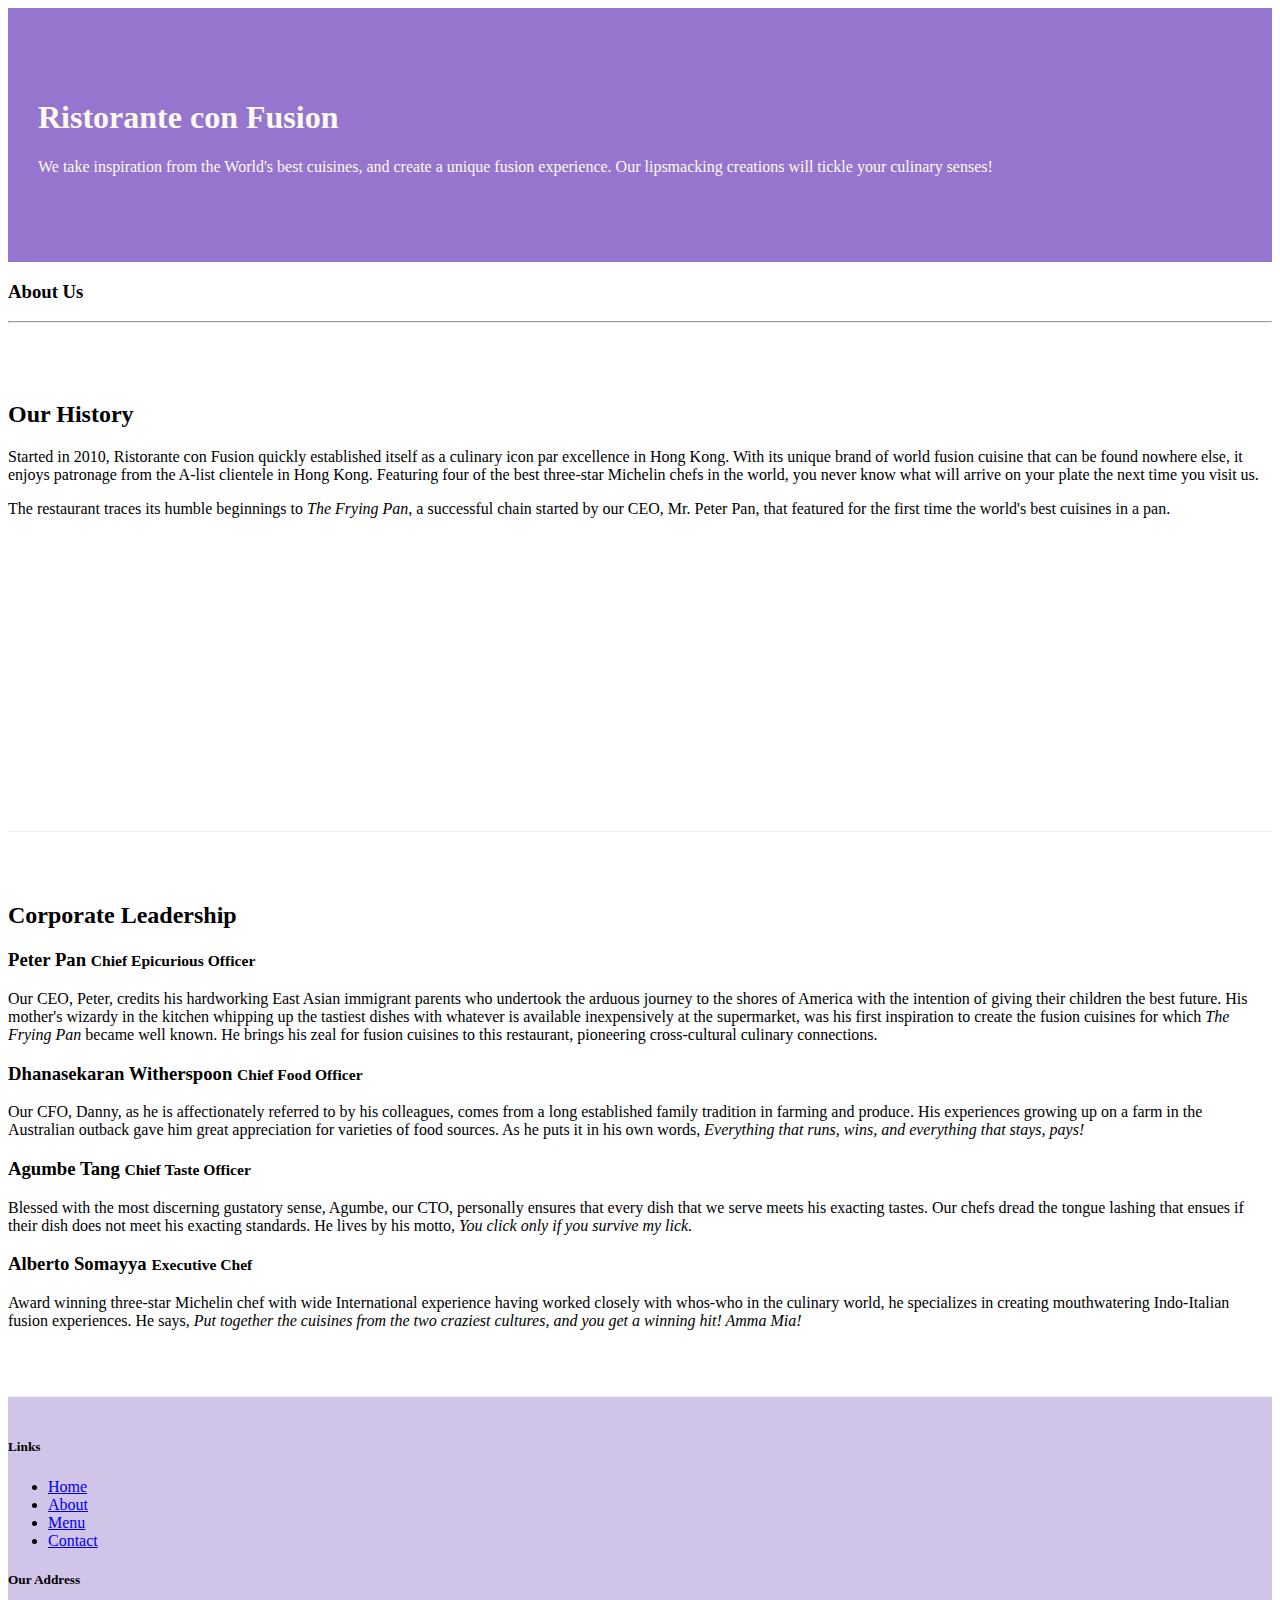
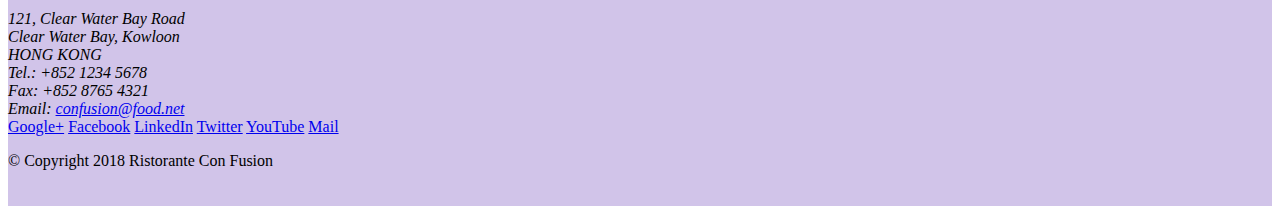
==== aboutus.html @ 4d29f4e7 "Assignment 1 changes" ====
<!DOCTYPE html>
<html lang="en">

<head>
    <meta charset="utf-8">
     <meta name="viewport" content="width=device-width, initial-scale=1, shrink-to-fit=no">  
     <meta http-equiv="x-ua-compatible" content="ie=edge">

     <link rel="stylesheet" href="node_modules/bootstrap/dist/css/bootstrap.min.css">
     <link rel="stylesheet" href="css/styles.css">

    <title>Ristorante Con Fusion: About Us</title>

</head>

<body>

    <header class="jumbotron">
        <div class="container">
            <div class="row row-header">
                <div class="col-12 col-sm-6">
                    <h1>Ristorante con Fusion</h1>
                    <p>We take inspiration from the World's best cuisines, and create a unique fusion experience. Our lipsmacking creations will tickle your culinary senses!</p>
                </div>
                <div class="col-12 col-sm">
                </div>
            </div>
        </div>
    </header>

    <div class="container">
        <div>
            <div>
               <h3>About Us</h3>
               <hr>
            </div>
        </div>

        <div class="row row-content">
            <div class="col-12 col-sm-6">
                <h2>Our History</h2>
                <p>Started in 2010, Ristorante con Fusion quickly established itself as a culinary icon par excellence in Hong Kong. With its unique brand of world fusion cuisine that can be found nowhere else, it enjoys patronage from the A-list clientele in Hong Kong.  Featuring four of the best three-star Michelin chefs in the world, you never know what will arrive on your plate the next time you visit us.</p>
                <p>The restaurant traces its humble beginnings to <em>The Frying Pan</em>, a successful chain started by our CEO, Mr. Peter Pan, that featured for the first time the world's best cuisines in a pan.</p>
            </div>
            <div>
            </div>
        </div>


        <div  class="row row-content">
            <div>
                    <h2>Corporate Leadership</h2>
                    <h3> Peter Pan <small>Chief Epicurious Officer</small></h3>
                    <p class="d-none d-sm-block">Our CEO, Peter, credits his hardworking East Asian immigrant parents who undertook the arduous journey to the shores of America with the intention of giving their children the best future. His mother's wizardy in the kitchen whipping up the tastiest dishes with whatever is available inexpensively at the supermarket, was his first inspiration to create the fusion cuisines for which <em>The Frying Pan</em> became well known. He brings his zeal for fusion cuisines to this restaurant, pioneering cross-cultural culinary connections.</p>
                    <h3>Dhanasekaran Witherspoon <small>Chief Food Officer</small></h3>
                    <p class="d-none d-sm-block">Our CFO, Danny, as he is affectionately referred to by his colleagues, comes from a long established family tradition in farming and produce. His experiences growing up on a farm in the Australian outback gave him great appreciation for varieties of food sources. As he puts it in his own words, <em>Everything that runs, wins, and everything that stays, pays!</em></p>
                    <h3>Agumbe Tang <small>Chief Taste Officer</small></h3>
                    <p class="d-none d-sm-block">Blessed with the most discerning gustatory sense, Agumbe, our CTO, personally ensures that every dish that we serve meets his exacting tastes. Our chefs dread the tongue lashing that ensues if their dish does not meet his exacting standards. He lives by his motto, <em>You click only if you survive my lick.</em></p>
                    <h3>Alberto Somayya <small>Executive Chef</small></h3>
                    <p class="d-none d-sm-block">Award winning three-star Michelin chef with wide International experience having worked closely with whos-who in the culinary world, he specializes in creating mouthwatering Indo-Italian fusion experiences. He says, <em>Put together the cuisines from the two craziest cultures, and you get a winning hit! Amma Mia!</em></p>
            </div>
        </div>
    </div>

    <footer class="footer">
        <div class="container">
            <div class="row">             
                <div class="col-4 offset-1 col-sm-2">
                    <h5>Links</h5>
                    <ul class="list-unstyled">
                        <li><a href="#">Home</a></li>
                        <li><a href="#">About</a></li>
                        <li><a href="#">Menu</a></li>
                        <li><a href="#">Contact</a></li>
                    </ul>
                </div>
                <div class="col-7 col-sm-5">
                    <h5>Our Address</h5>
                    <address>
		              121, Clear Water Bay Road<br>
		              Clear Water Bay, Kowloon<br>
		              HONG KONG<br>
		              Tel.: +852 1234 5678<br>
		              Fax: +852 8765 4321<br>
		              Email: <a href="mailto:confusion@food.net">confusion@food.net</a>
		           </address>
                </div>
                <div class="col-12 col-sm-4 align-self-center">
                    <div class="text-center">
                        <a href="http://google.com/+">Google+</a>
                        <a href="http://www.facebook.com/profile.php?id=">Facebook</a>
                        <a href="http://www.linkedin.com/in/">LinkedIn</a>
                        <a href="http://twitter.com/">Twitter</a>
                        <a href="http://youtube.com/">YouTube</a>
                        <a href="mailto:">Mail</a>
                    </div>
                </div>
           </div>
           <div class="row justify-content-center">             
                <div class="col-auto">
                    <p>© Copyright 2018 Ristorante Con Fusion</p>
                </div>
           </div>
        </div>
    </footer>
    <script src="node_modules/jquery/dist/jquery.slim.min.js"></script>
    <script src="node_modules/popper.js/dist/umd/popper.min.js"></script>
    <script src="node_modules/bootstrap/dist/js/bootstrap.min.js"></script>
</body>

</html>
---- css/styles.css ----
.row-header 
{
    margin: 0px auto;
    padding: 0px auto;
}

.row-content {
    margin: 0px auto;
    padding: 50px 0px 50px 0px;
    border-bottom: 1px ridge;
    min-height: 400px;

}

.footer {
    background-color: #D1C4E9;
    margin: 0px auto;
    padding:20px 0px 20px 0px;
}

.jumbotron{
    padding: 70px 30px 70px 30px;
    margin: 0px auto;
    background: #9575cd;
    color: floralwhite;
}

.address{
    font-size: 80%;
    margin: 0px;
    color: #0f0f0f;
}
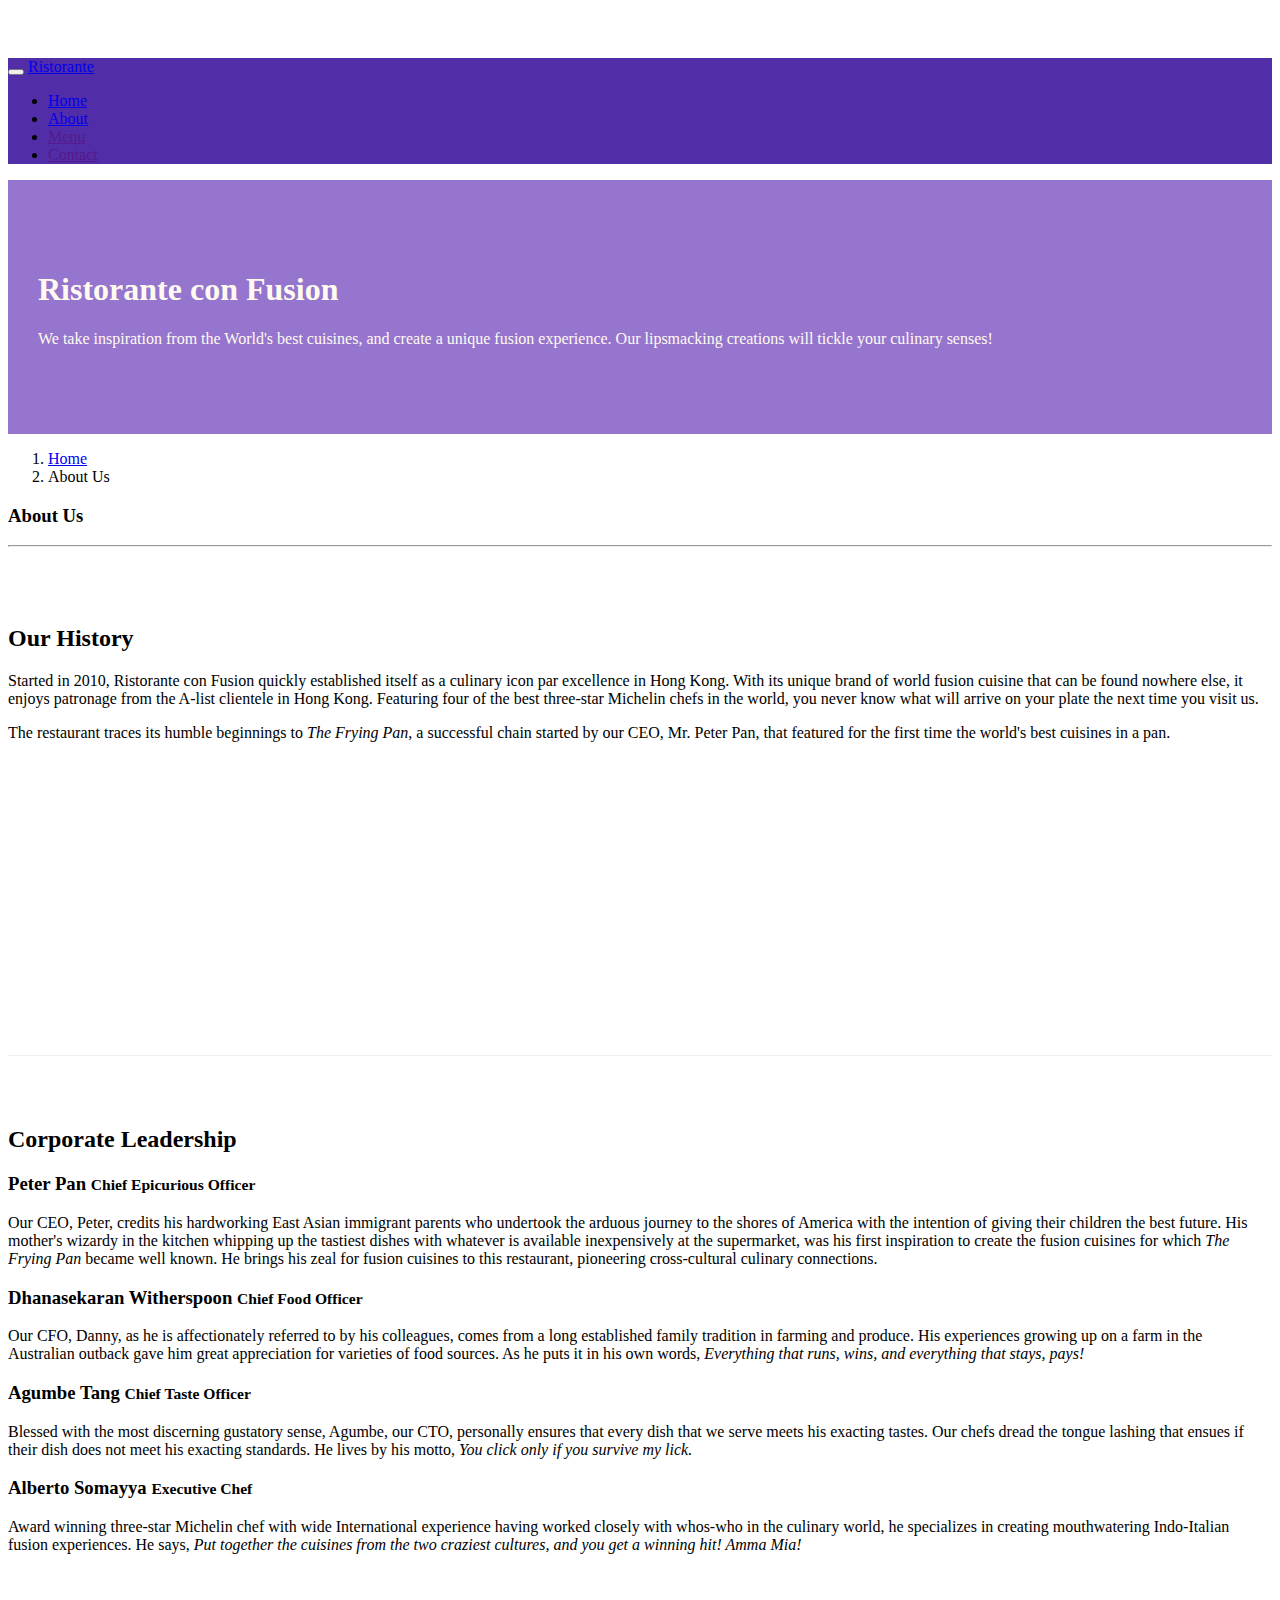
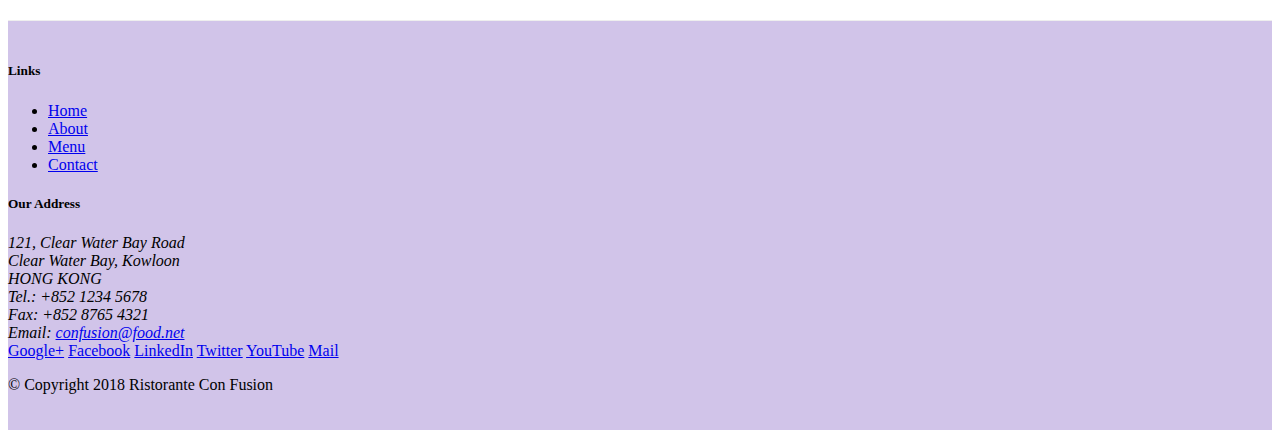
==== commit d27cd243: "Navbar and Breadcrumb" ====
--- a/aboutus.html
+++ b/aboutus.html
@@ -14,7 +14,22 @@
 </head>
 
 <body>
-
+    <nav class="navbar navbar-dark navbar-expand-sm fixed-top">
+        <div class="container">
+            <button class="navbar-toggler" type="button" data-toggle="collapse" data-target="#Navbar">
+                <span class="navbar-toggler-icon"></span>
+            </button>
+            <a class="navbar-brand mr-auto" href="./index.html">Ristorante</a>
+            <div class="collapse navbar-collapse" id="Navbar">
+                <ul class="navbar-nav mr-auto">
+                    <li class="nav-item"><a class ="nav-link" href="./index.html">Home</a></li>
+                    <li class="nav-item active"><a class ="nav-link" href="./aboutus.html">About</a></li>
+                    <li class="nav-item"><a class ="nav-link" href="">Menu</a></li>
+                    <li class="nav-item"><a class ="nav-link" href="">Contact</a></li>
+                </ul>
+            </div>
+        </div>
+    </nav>
     <header class="jumbotron">
         <div class="container">
             <div class="row row-header">
@@ -29,8 +44,12 @@
     </header>
 
     <div class="container">
-        <div>
-            <div>
+        <div class="row">
+            <ol class="col-12 breadcrumb">
+                <li class="breadcrumb-item"><a href="./index.html">Home</a></li>
+                <li class="breadcrumb-item active">About Us</li>
+            </ol>
+            <div class="col-12">
                <h3>About Us</h3>
                <hr>
             </div>
@@ -68,7 +87,7 @@
                 <div class="col-4 offset-1 col-sm-2">
                     <h5>Links</h5>
                     <ul class="list-unstyled">
-                        <li><a href="#">Home</a></li>
+                        <li><a href="./index.html">Home</a></li>
                         <li><a href="#">About</a></li>
                         <li><a href="#">Menu</a></li>
                         <li><a href="#">Contact</a></li>
--- a/css/styles.css
+++ b/css/styles.css
@@ -29,4 +29,13 @@
     font-size: 80%;
     margin: 0px;
     color: #0f0f0f;
+}
+
+body {
+    padding: 50px 0px 0px;
+    z-index:0px;
+}
+
+.navbar-dark {
+    background-color: #512DA8;
 }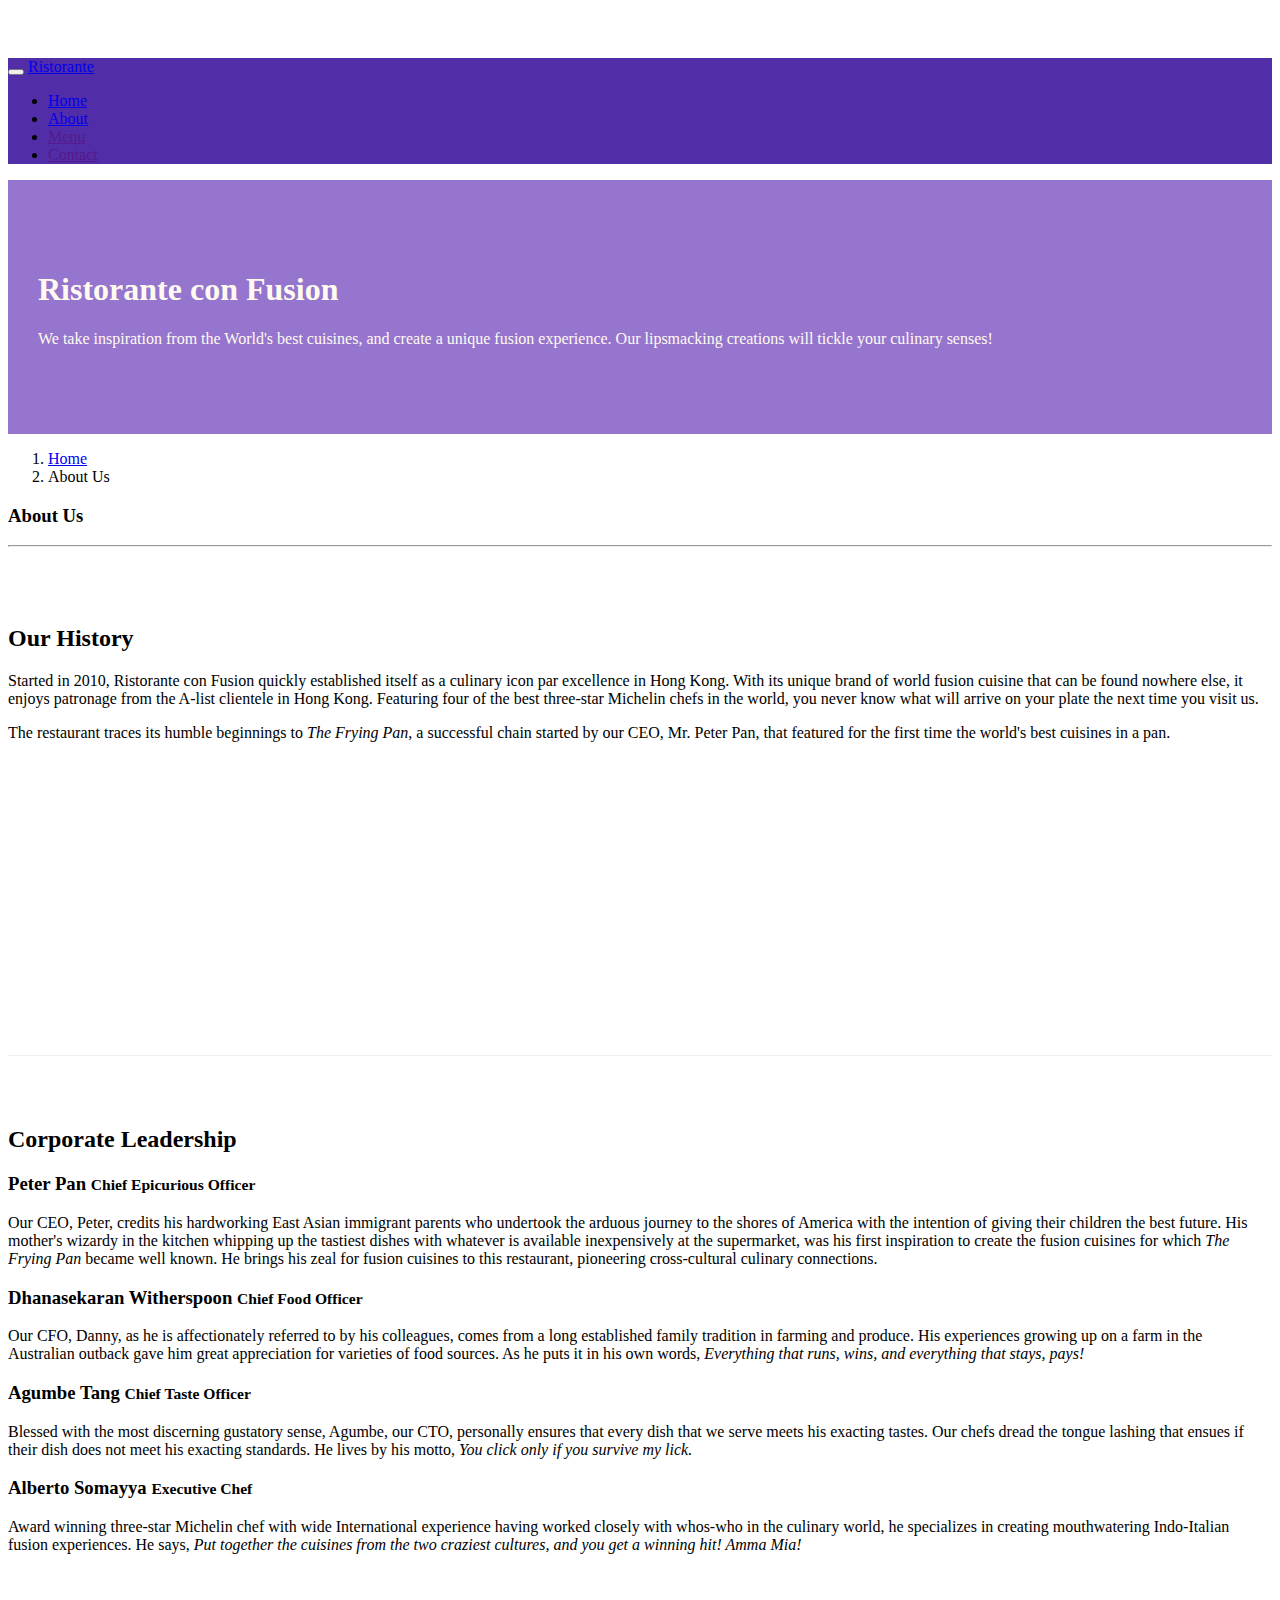
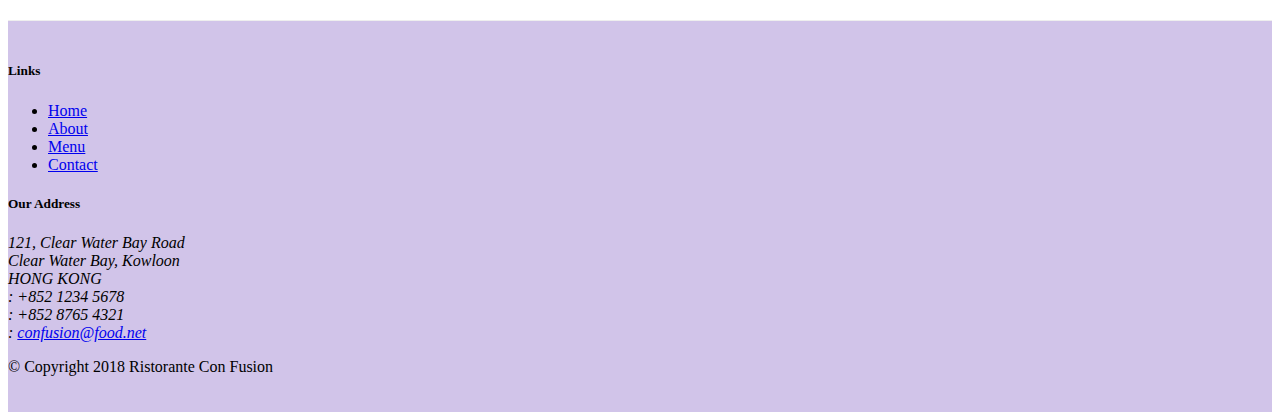
==== commit 5f2d699e: "icon fonts" ====
--- a/aboutus.html
+++ b/aboutus.html
@@ -7,6 +7,8 @@
      <meta http-equiv="x-ua-compatible" content="ie=edge">
 
      <link rel="stylesheet" href="node_modules/bootstrap/dist/css/bootstrap.min.css">
+     <link rel="stylesheet" href="node_modules/font-awesome/css/font-awesome.min.css">
+     <link rel="stylesheet" href="node_modules/bootstrap-social/bootstrap-social.css">
      <link rel="stylesheet" href="css/styles.css">
 
     <title>Ristorante Con Fusion: About Us</title>
@@ -22,10 +24,10 @@
             <a class="navbar-brand mr-auto" href="./index.html">Ristorante</a>
             <div class="collapse navbar-collapse" id="Navbar">
                 <ul class="navbar-nav mr-auto">
-                    <li class="nav-item"><a class ="nav-link" href="./index.html">Home</a></li>
-                    <li class="nav-item active"><a class ="nav-link" href="./aboutus.html">About</a></li>
-                    <li class="nav-item"><a class ="nav-link" href="">Menu</a></li>
-                    <li class="nav-item"><a class ="nav-link" href="">Contact</a></li>
+                    <li class="nav-item"><a class ="nav-link" href="./index.html"><span class ="fa fa-home fa-lg"></span> Home </a></li>
+                    <li class="nav-item active"><a class ="nav-link" href="./aboutus.html"><span class ="fa fa-info fa-lg"></span> About </a></li>
+                    <li class="nav-item"><a class ="nav-link" href=""><span class ="fa fa-list fa-lg"></span> Menu </a></li>
+                    <li class="nav-item"><a class ="nav-link" href=""><span class ="fa fa-address-card fa-lg"></span> Contact </a></li>
                 </ul>
             </div>
         </div>
@@ -99,19 +101,19 @@
 		              121, Clear Water Bay Road<br>
 		              Clear Water Bay, Kowloon<br>
 		              HONG KONG<br>
-		              Tel.: +852 1234 5678<br>
-		              Fax: +852 8765 4321<br>
-		              Email: <a href="mailto:confusion@food.net">confusion@food.net</a>
+		              <i class="fa fa-phone fa-lg"></i> : +852 1234 5678<br>
+		              <i class="fa fa-fax fa-lg"></i> : +852 8765 4321<br>
+		              <i class="fa fa-envelope fa-lg"></i> : <a href="mailto:confusion@food.net">confusion@food.net</a>
 		           </address>
                 </div>
                 <div class="col-12 col-sm-4 align-self-center">
                     <div class="text-center">
-                        <a href="http://google.com/+">Google+</a>
-                        <a href="http://www.facebook.com/profile.php?id=">Facebook</a>
-                        <a href="http://www.linkedin.com/in/">LinkedIn</a>
-                        <a href="http://twitter.com/">Twitter</a>
-                        <a href="http://youtube.com/">YouTube</a>
-                        <a href="mailto:">Mail</a>
+                        <a class="btn btn-social-icon btn-google" href="http://google.com/+"><i class="fa fa-google-plus fa-lg"></i></a>
+                        <a class="btn btn-social-icon btn-facebook" href="http://www.facebook.com/profile.php?id="><i class="fa fa-facebook fa-lg"></i></a>
+                        <a class="btn btn-social-icon btn-linkedin" href="http://www.linkedin.com/in/"><i class="fa fa-linkedin fa-lg"></i></a>
+                        <a class="btn btn-social-icon btn-twitter" href="http://twitter.com/"><i class="fa fa-twitter fa-lg"></i></a>
+                        <a class="btn btn-social-icon btn-youtube" href="http://youtube.com/"><i class="fa fa-youtube fa-lg"></i></a>
+                        <a class="btn btn-social-icon" href="mailto:"><i class="fa fa-envelope-o fa-lg"></i></a>
                     </div>
                 </div>
            </div>
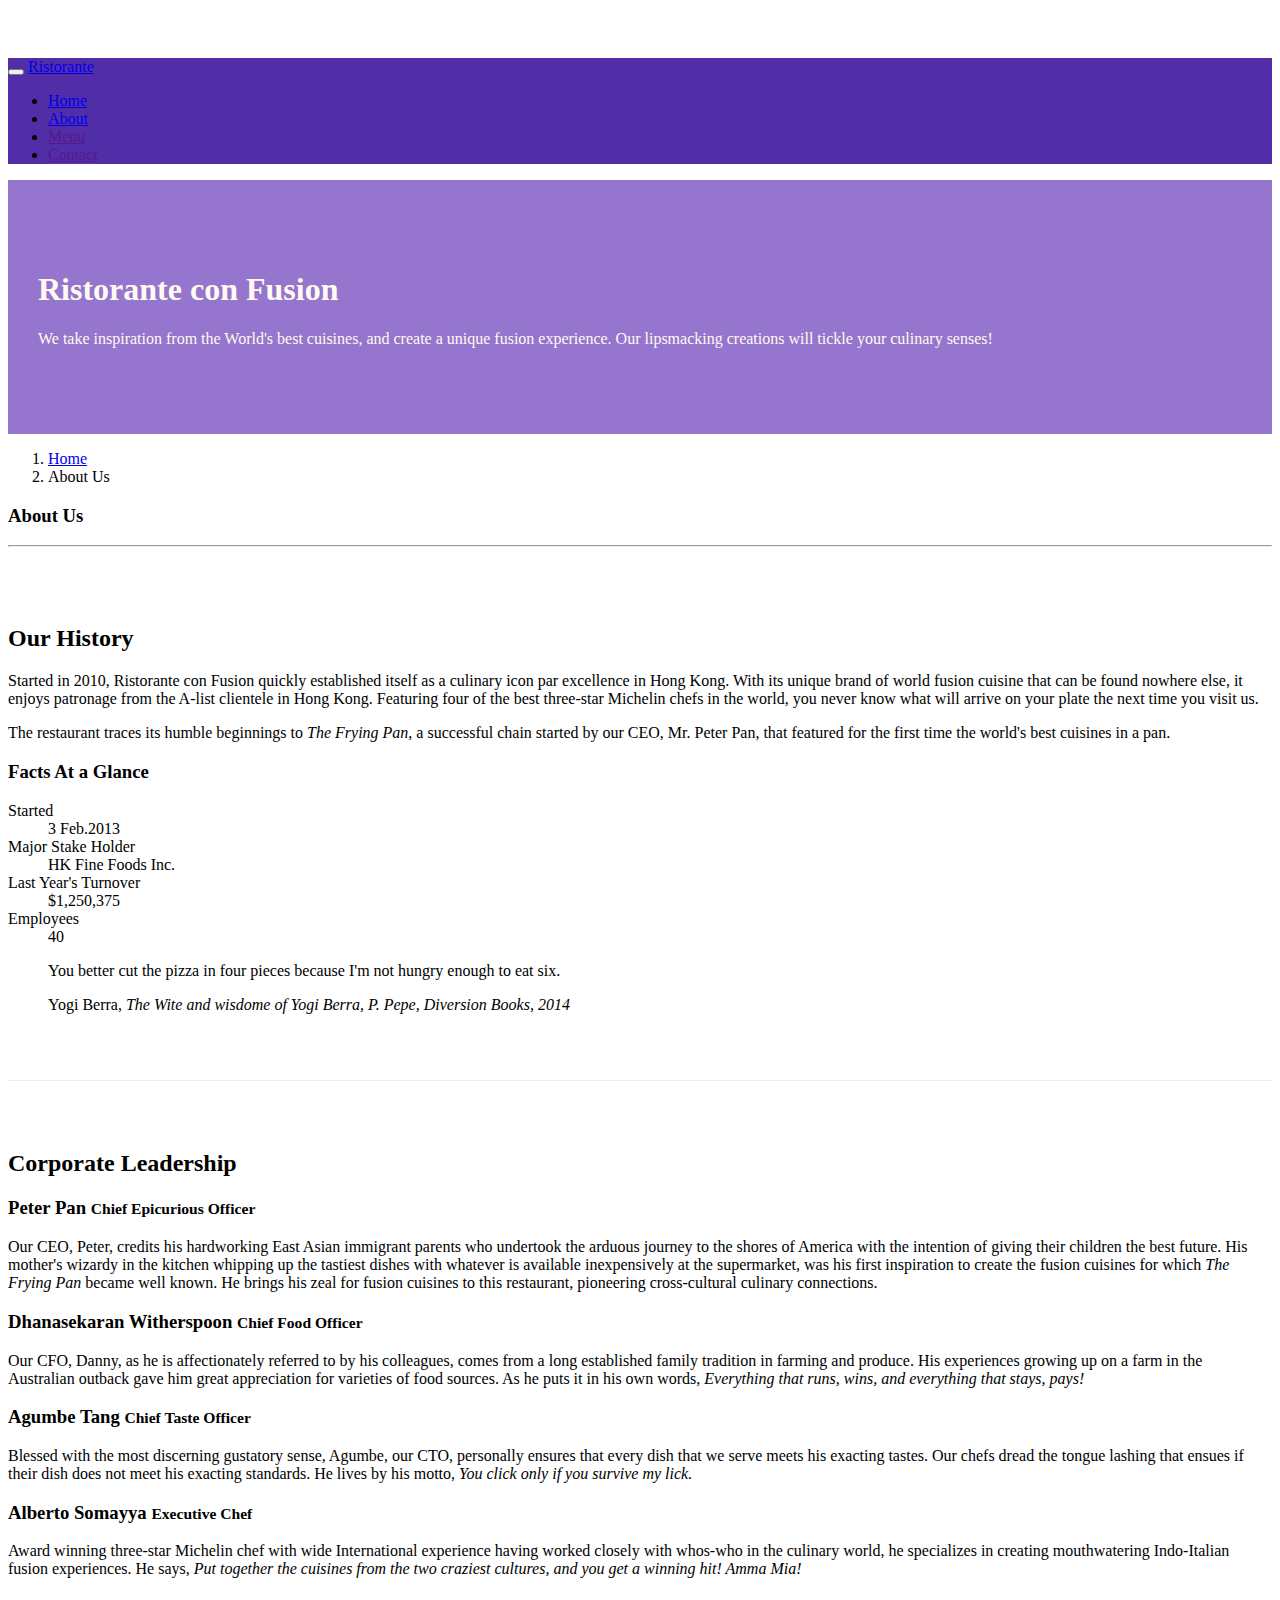
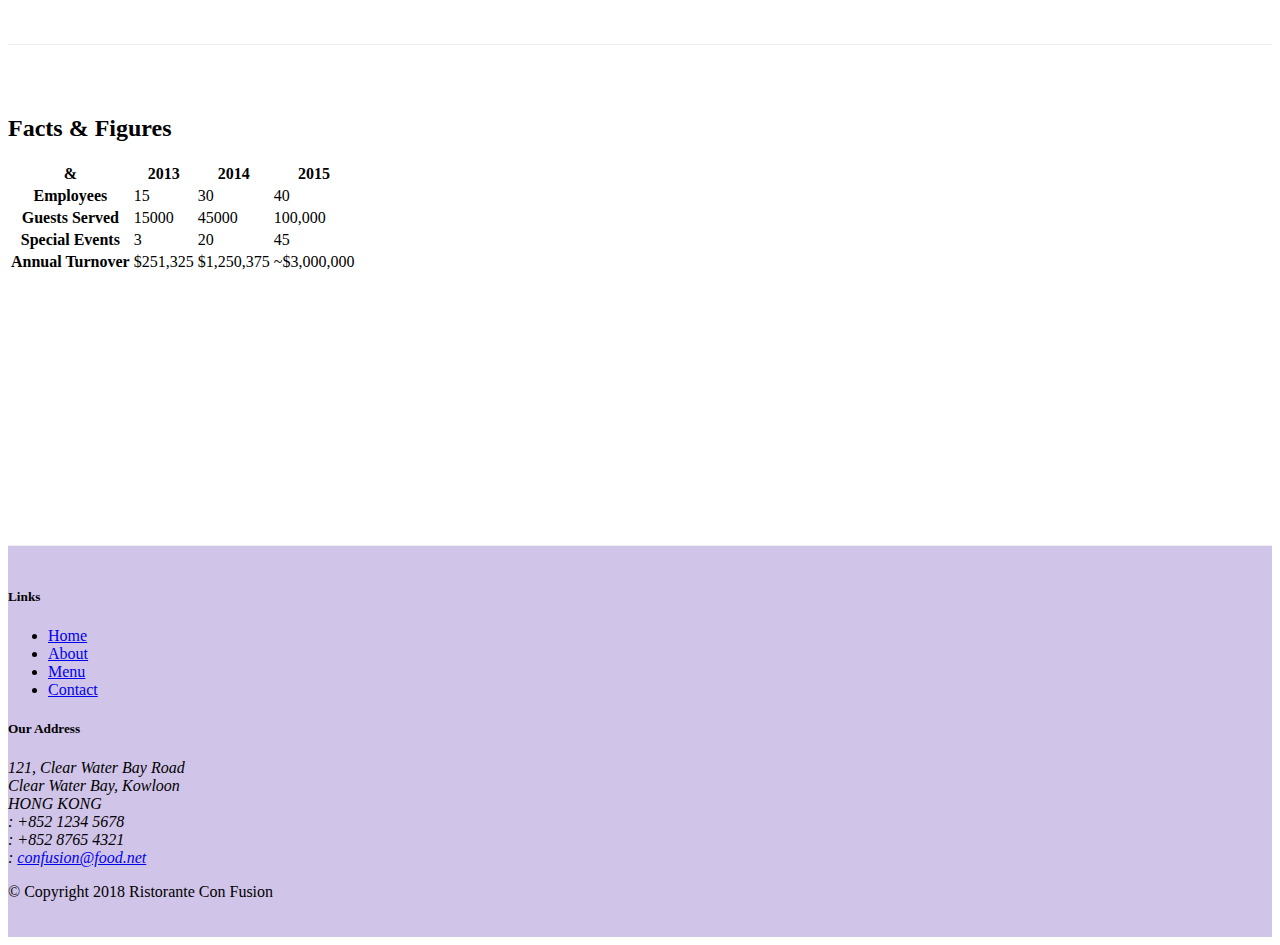
==== commit 86efb122: "Tables and Cards" ====
--- a/aboutus.html
+++ b/aboutus.html
@@ -63,7 +63,33 @@
                 <p>Started in 2010, Ristorante con Fusion quickly established itself as a culinary icon par excellence in Hong Kong. With its unique brand of world fusion cuisine that can be found nowhere else, it enjoys patronage from the A-list clientele in Hong Kong.  Featuring four of the best three-star Michelin chefs in the world, you never know what will arrive on your plate the next time you visit us.</p>
                 <p>The restaurant traces its humble beginnings to <em>The Frying Pan</em>, a successful chain started by our CEO, Mr. Peter Pan, that featured for the first time the world's best cuisines in a pan.</p>
             </div>
-            <div>
+            <div class="col-sm">
+                <div class="card">
+                    <h3 class="card-header bg-primary text-white"> Facts At a Glance</h3>
+                    <div class="card-body">
+                        <dl class="row">
+                            <dt class="col-6">Started</dt>
+                            <dd class="col-6">3 Feb.2013</dd>
+                            <dt class="col-6">Major Stake Holder</dt>
+                            <dd class="col-6">HK Fine Foods Inc.</dd>
+                            <dt class="col-6">Last Year's Turnover</dt>
+                            <dd class="col-6">$1,250,375</dd>
+                            <dt class="col-6">Employees</dt>
+                            <dd class="col-6">40</dd>
+                        </dl>
+                    </div>
+
+                </div>
+            </div>
+            <div class="col-12">
+                <div class="card card-body bg-light">
+                    <blockquote class="blockquote">
+                        <p class="mb-0">You better cut the pizza in four pieces because I'm not hungry enough to eat six.</p>
+                        <footer class="blockquote-footer">Yogi Berra,
+                            <cite title="Source Title">The Wite and wisdome of Yogi Berra, P. Pepe, Diversion Books, 2014</cite>
+                        </footer>
+                    </blockquote>
+                </div>
             </div>
         </div>
 
@@ -81,6 +107,50 @@
                     <p class="d-none d-sm-block">Award winning three-star Michelin chef with wide International experience having worked closely with whos-who in the culinary world, he specializes in creating mouthwatering Indo-Italian fusion experiences. He says, <em>Put together the cuisines from the two craziest cultures, and you get a winning hit! Amma Mia!</em></p>
             </div>
         </div>
+        <div class="row row-content">
+            <div class="col-12 col-sm-9">
+                <h2>Facts &amp; Figures </h2>
+                <div class="table-responsive">
+                <table class="table table-striped">
+                    <thead class="thead-dark">
+                        <tr>
+                            <th>&amp;</th>
+                            <th>2013</th>
+                            <th>2014</th>
+                            <th>2015</th>
+                        </tr>
+                    </thead>
+                    <tbody>
+                        <tr>
+                            <th>Employees</th>
+                            <td>15</td>
+                            <td>30</td>
+                            <td>40</td>
+                        </tr>
+                        <tr>
+                            <th>Guests Served</th>
+                            <td>15000</td>
+                            <td>45000</td>
+                            <td>100,000</td>
+                        </tr>
+                        <tr>
+                            <th>Special Events</th>
+                            <td>3</td>
+                            <td>20</td>
+                            <td>45</td>
+                        </tr>
+                        <tr>
+                            <th>Annual Turnover</th>
+                            <td>$251,325</td>
+                            <td>$1,250,375</td>
+                            <td>~$3,000,000</td>
+                        </tr>
+                    </tbody>
+                </table>
+                </div>
+            </div>
+            <div class="col-12 col-sm-3"></div>
+        </div>
     </div>
 
     <footer class="footer">
@@ -90,9 +160,9 @@
                     <h5>Links</h5>
                     <ul class="list-unstyled">
                         <li><a href="./index.html">Home</a></li>
-                        <li><a href="#">About</a></li>
+                        <li><a href="./aboutus.html">About</a></li>
                         <li><a href="#">Menu</a></li>
-                        <li><a href="#">Contact</a></li>
+                        <li><a href="./contactus.html">Contact</a></li>
                     </ul>
                 </div>
                 <div class="col-7 col-sm-5">
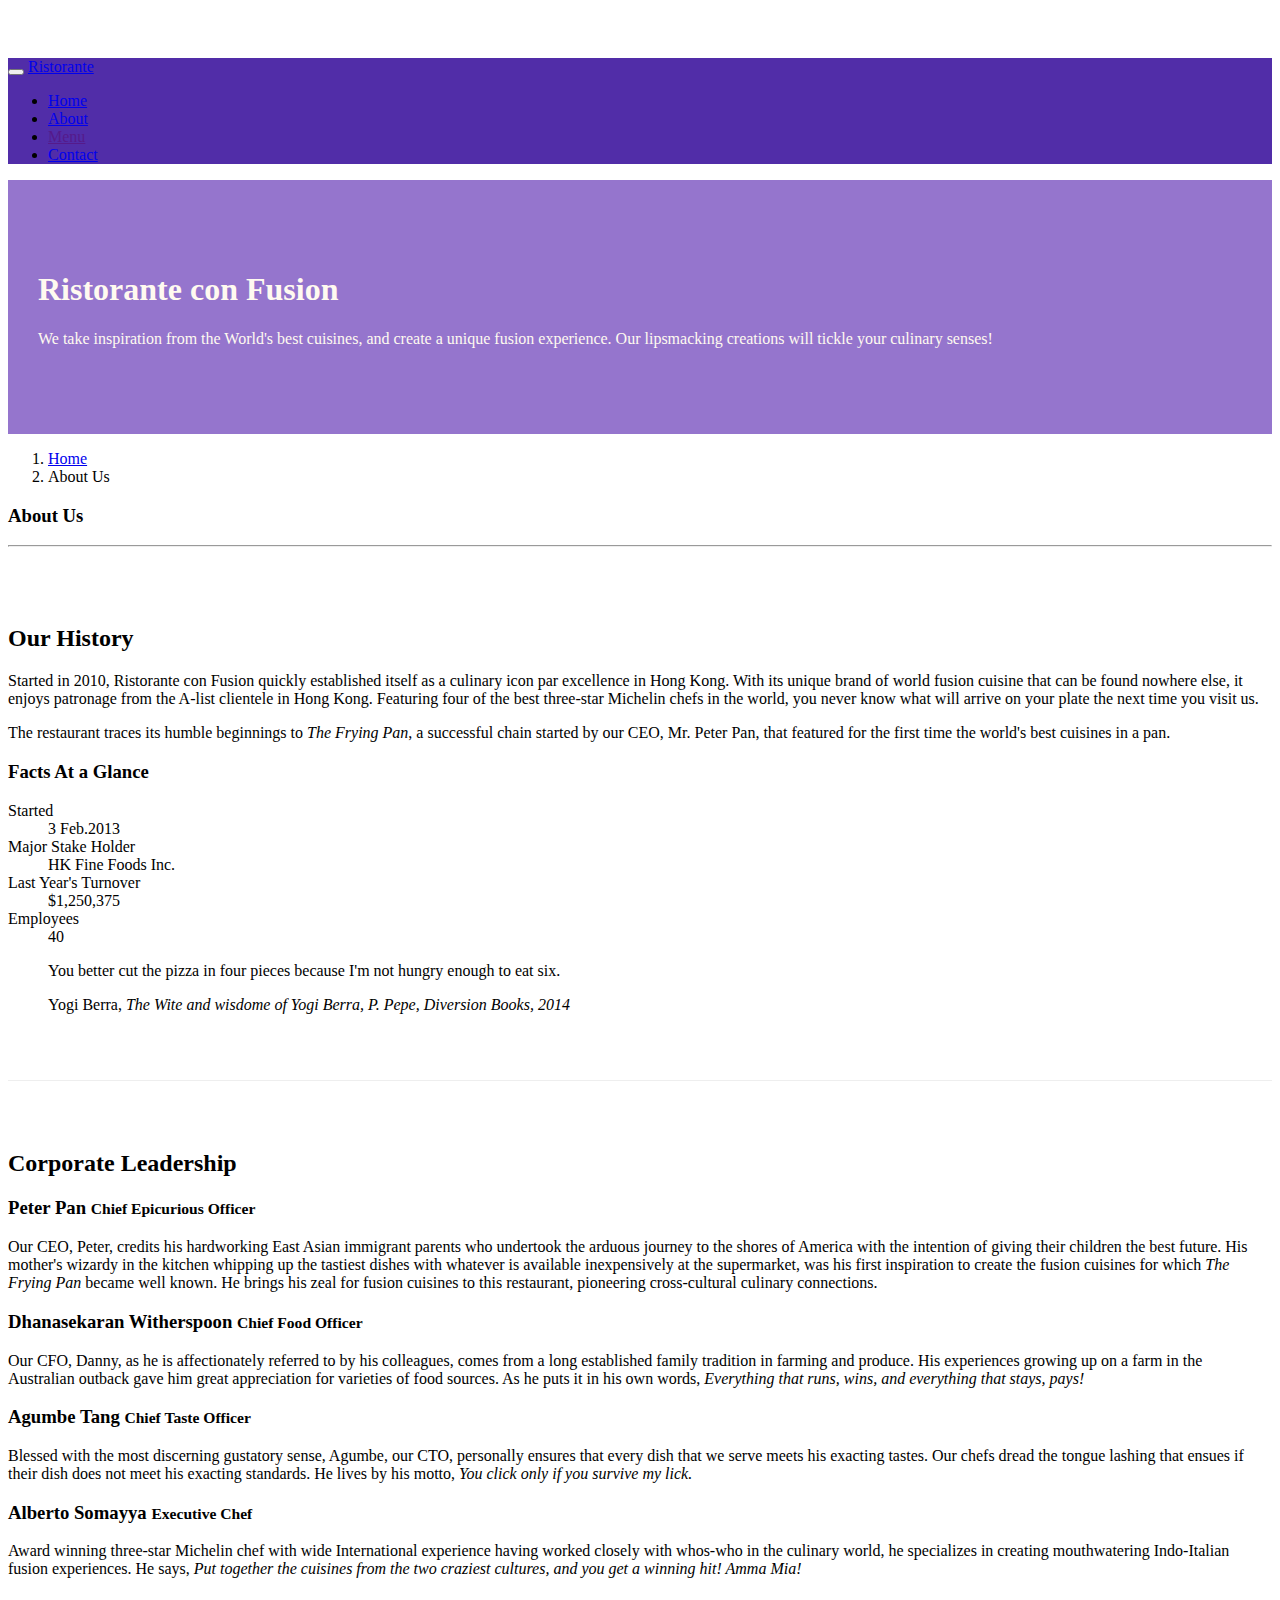
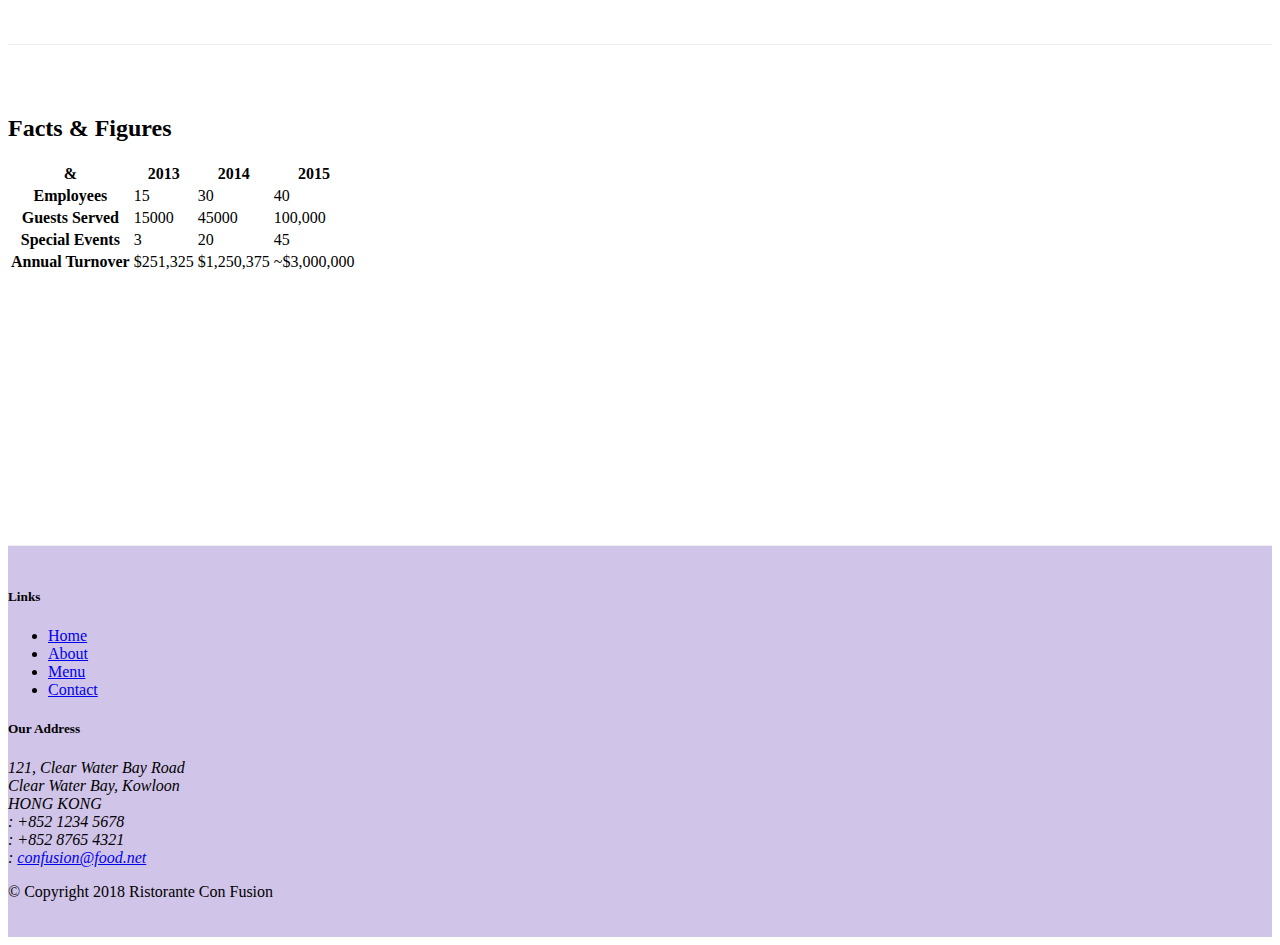
==== commit 6539aeac: "Image and Media" ====
--- a/aboutus.html
+++ b/aboutus.html
@@ -27,7 +27,7 @@
                     <li class="nav-item"><a class ="nav-link" href="./index.html"><span class ="fa fa-home fa-lg"></span> Home </a></li>
                     <li class="nav-item active"><a class ="nav-link" href="./aboutus.html"><span class ="fa fa-info fa-lg"></span> About </a></li>
                     <li class="nav-item"><a class ="nav-link" href=""><span class ="fa fa-list fa-lg"></span> Menu </a></li>
-                    <li class="nav-item"><a class ="nav-link" href=""><span class ="fa fa-address-card fa-lg"></span> Contact </a></li>
+                    <li class="nav-item"><a class ="nav-link" href="./contactus.html"><span class ="fa fa-address-card fa-lg"></span> Contact </a></li>
                 </ul>
             </div>
         </div>
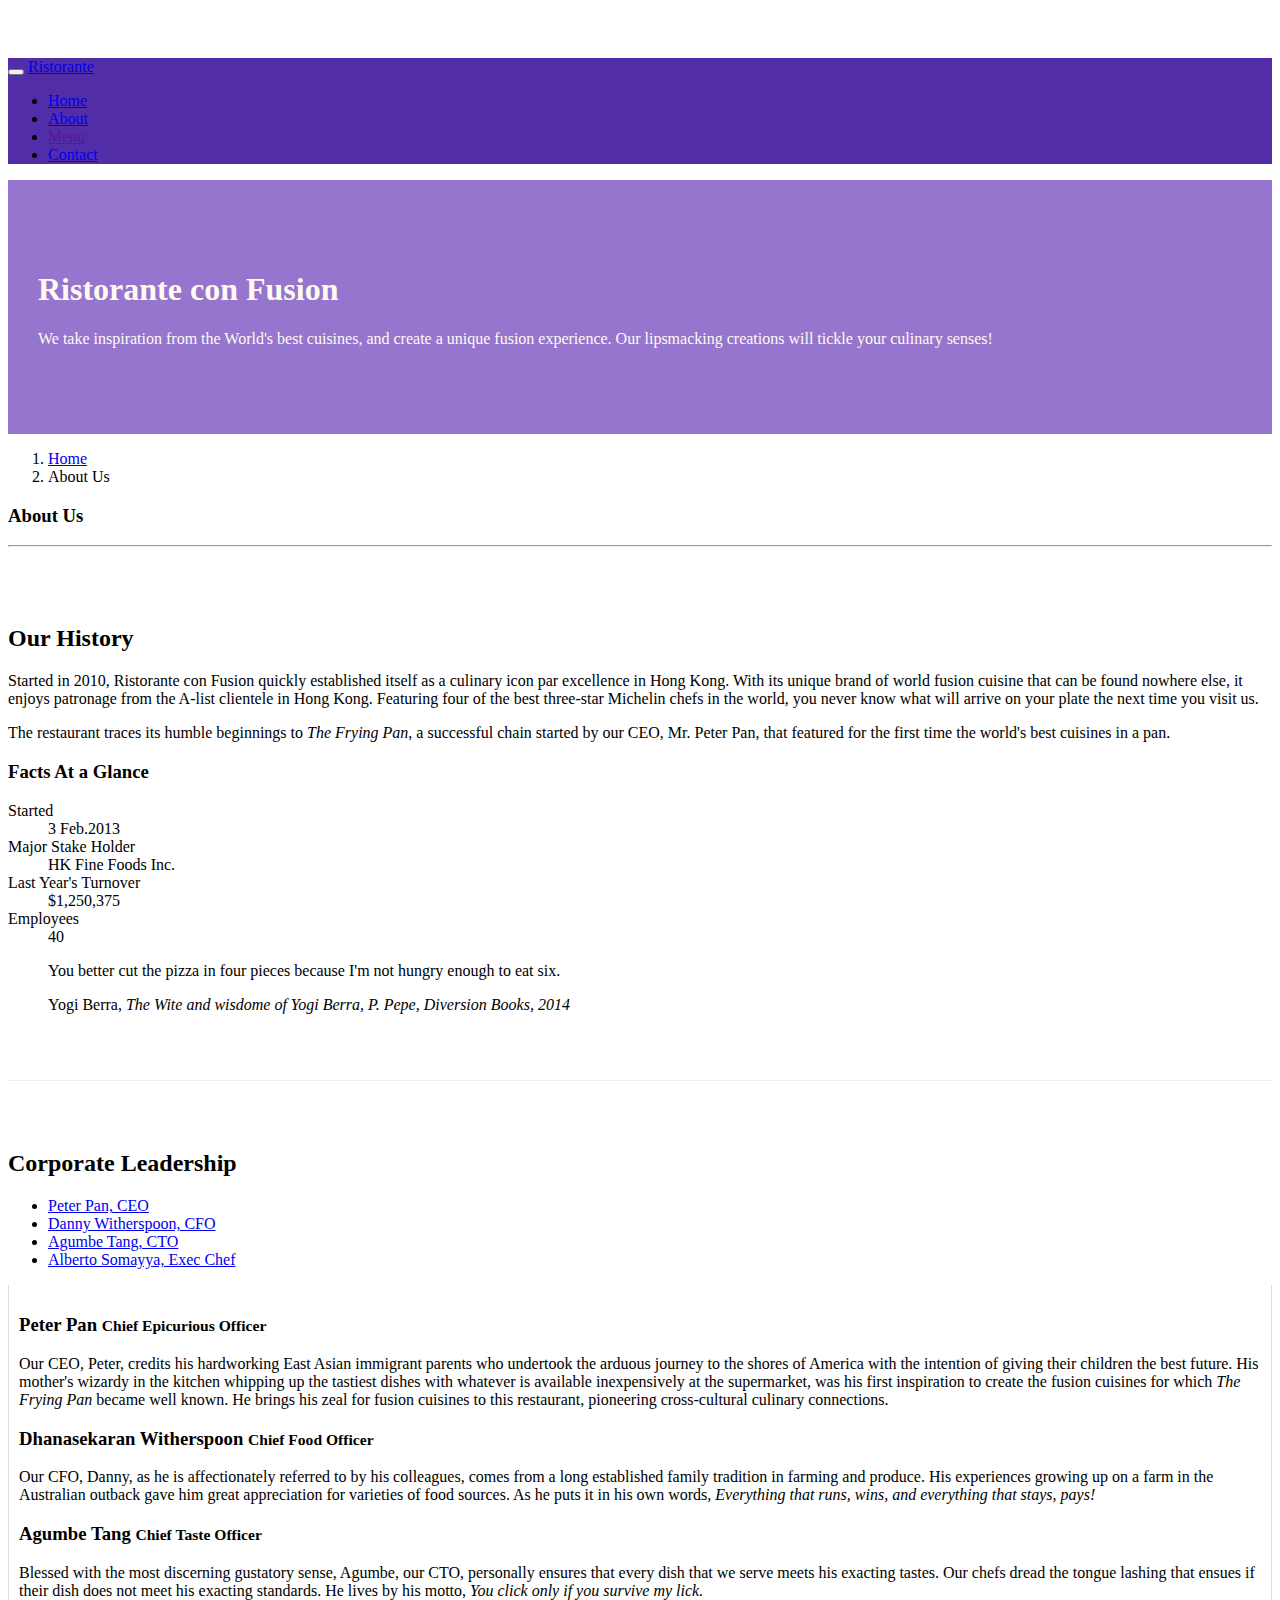
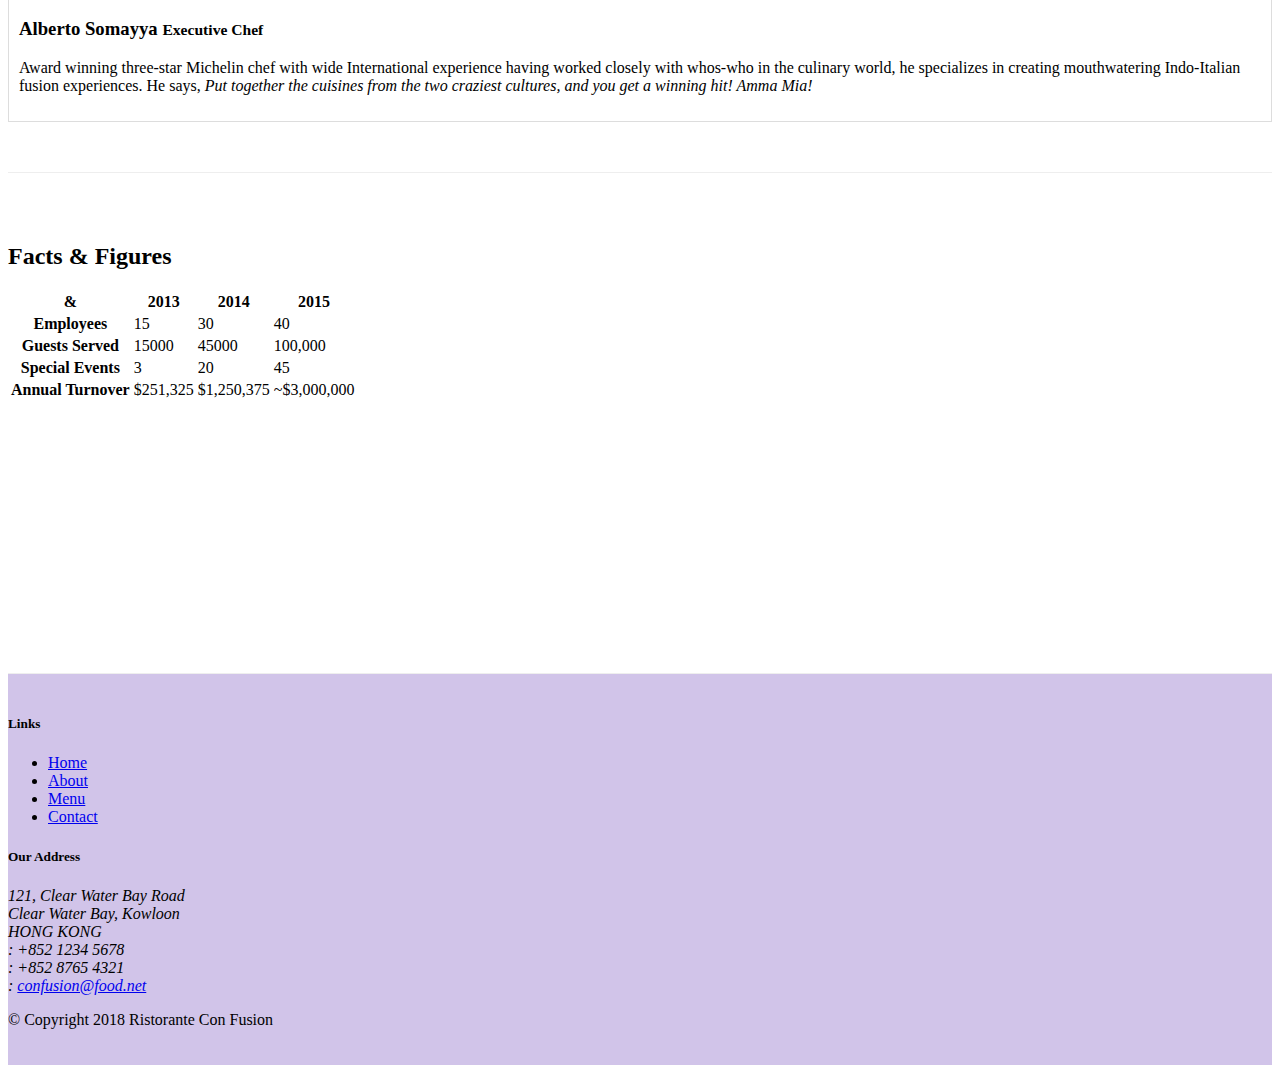
==== commit 3ef73fd9: "Tabs" ====
--- a/aboutus.html
+++ b/aboutus.html
@@ -97,14 +97,46 @@
         <div  class="row row-content">
             <div>
                     <h2>Corporate Leadership</h2>
-                    <h3> Peter Pan <small>Chief Epicurious Officer</small></h3>
-                    <p class="d-none d-sm-block">Our CEO, Peter, credits his hardworking East Asian immigrant parents who undertook the arduous journey to the shores of America with the intention of giving their children the best future. His mother's wizardy in the kitchen whipping up the tastiest dishes with whatever is available inexpensively at the supermarket, was his first inspiration to create the fusion cuisines for which <em>The Frying Pan</em> became well known. He brings his zeal for fusion cuisines to this restaurant, pioneering cross-cultural culinary connections.</p>
-                    <h3>Dhanasekaran Witherspoon <small>Chief Food Officer</small></h3>
-                    <p class="d-none d-sm-block">Our CFO, Danny, as he is affectionately referred to by his colleagues, comes from a long established family tradition in farming and produce. His experiences growing up on a farm in the Australian outback gave him great appreciation for varieties of food sources. As he puts it in his own words, <em>Everything that runs, wins, and everything that stays, pays!</em></p>
-                    <h3>Agumbe Tang <small>Chief Taste Officer</small></h3>
-                    <p class="d-none d-sm-block">Blessed with the most discerning gustatory sense, Agumbe, our CTO, personally ensures that every dish that we serve meets his exacting tastes. Our chefs dread the tongue lashing that ensues if their dish does not meet his exacting standards. He lives by his motto, <em>You click only if you survive my lick.</em></p>
-                    <h3>Alberto Somayya <small>Executive Chef</small></h3>
-                    <p class="d-none d-sm-block">Award winning three-star Michelin chef with wide International experience having worked closely with whos-who in the culinary world, he specializes in creating mouthwatering Indo-Italian fusion experiences. He says, <em>Put together the cuisines from the two craziest cultures, and you get a winning hit! Amma Mia!</em></p>
+                    <ul class="nav nav-tabs">
+                        <li class="nav-item">
+                            <a class="nav-link active" href="#peter"
+                                role="tab" data-toggle="tab">Peter Pan, CEO</a>
+                        </li>
+                        <li class="nav-item">
+                            <a class="nav-link" href="#danny"
+                                role="tab" data-toggle="tab">Danny Witherspoon, CFO</a>
+                        </li>
+                        <li class="nav-item">
+                            <a class="nav-link" href="#agumbe"
+                                role="tab" data-toggle="tab">Agumbe Tang, CTO</a>
+                        </li>
+                        <li class="nav-item">
+                            <a class="nav-link" href="#alberto"
+                                role="tab" data-toggle="tab">Alberto Somayya, Exec Chef</a>
+                        </li>
+                    </ul>
+                    <div class="tab-content">
+                        <div role="tabpanel" class="tab-pane fade show active" id="peter">
+                            <h3> Peter Pan <small>Chief Epicurious Officer</small></h3>
+                            <p class="d-none d-sm-block">Our CEO, Peter, credits his hardworking East Asian immigrant parents who undertook the arduous journey to the shores of America with the intention of giving their children the best future. His mother's wizardy in the kitchen whipping up the tastiest dishes with whatever is available inexpensively at the supermarket, was his first inspiration to create the fusion cuisines for which <em>The Frying Pan</em> became well known. He brings his zeal for fusion cuisines to this restaurant, pioneering cross-cultural culinary connections.</p>
+                        </div>
+                            
+                        <div role="tabpanel" class="tab-pane fade" id="danny">
+                            <h3>Dhanasekaran Witherspoon <small>Chief Food Officer</small></h3>
+                            <p class="d-none d-sm-block">Our CFO, Danny, as he is affectionately referred to by his colleagues, comes from a long established family tradition in farming and produce. His experiences growing up on a farm in the Australian outback gave him great appreciation for varieties of food sources. As he puts it in his own words, <em>Everything that runs, wins, and everything that stays, pays!</em></p>
+                        </div>
+
+                        <div role="tabpanel" class="tab-pane fade" id="agumbe">
+                            <h3>Agumbe Tang <small>Chief Taste Officer</small></h3>
+                            <p class="d-none d-sm-block">Blessed with the most discerning gustatory sense, Agumbe, our CTO, personally ensures that every dish that we serve meets his exacting tastes. Our chefs dread the tongue lashing that ensues if their dish does not meet his exacting standards. He lives by his motto, <em>You click only if you survive my lick.</em></p>
+                        </div>
+                        
+                        <div role="tabpanel" class="tab-pane fade" id="alberto">
+                            <h3>Alberto Somayya <small>Executive Chef</small></h3>
+                            <p class="d-none d-sm-block">Award winning three-star Michelin chef with wide International experience having worked closely with whos-who in the culinary world, he specializes in creating mouthwatering Indo-Italian fusion experiences. He says, <em>Put together the cuisines from the two craziest cultures, and you get a winning hit! Amma Mia!</em></p>
+                        </div>
+                    </div>
+                    
             </div>
         </div>
         <div class="row row-content">
--- a/css/styles.css
+++ b/css/styles.css
@@ -38,4 +38,15 @@
 
 .navbar-dark {
     background-color: #512DA8;
+}
+
+.color{
+    color: floralwhite;;
+}
+
+.tab-content{
+    border-left: 1px solid #ddd;
+    border-right: 1px solid #ddd;
+    border-bottom: 1px solid #ddd;
+    padding: 10px;
 }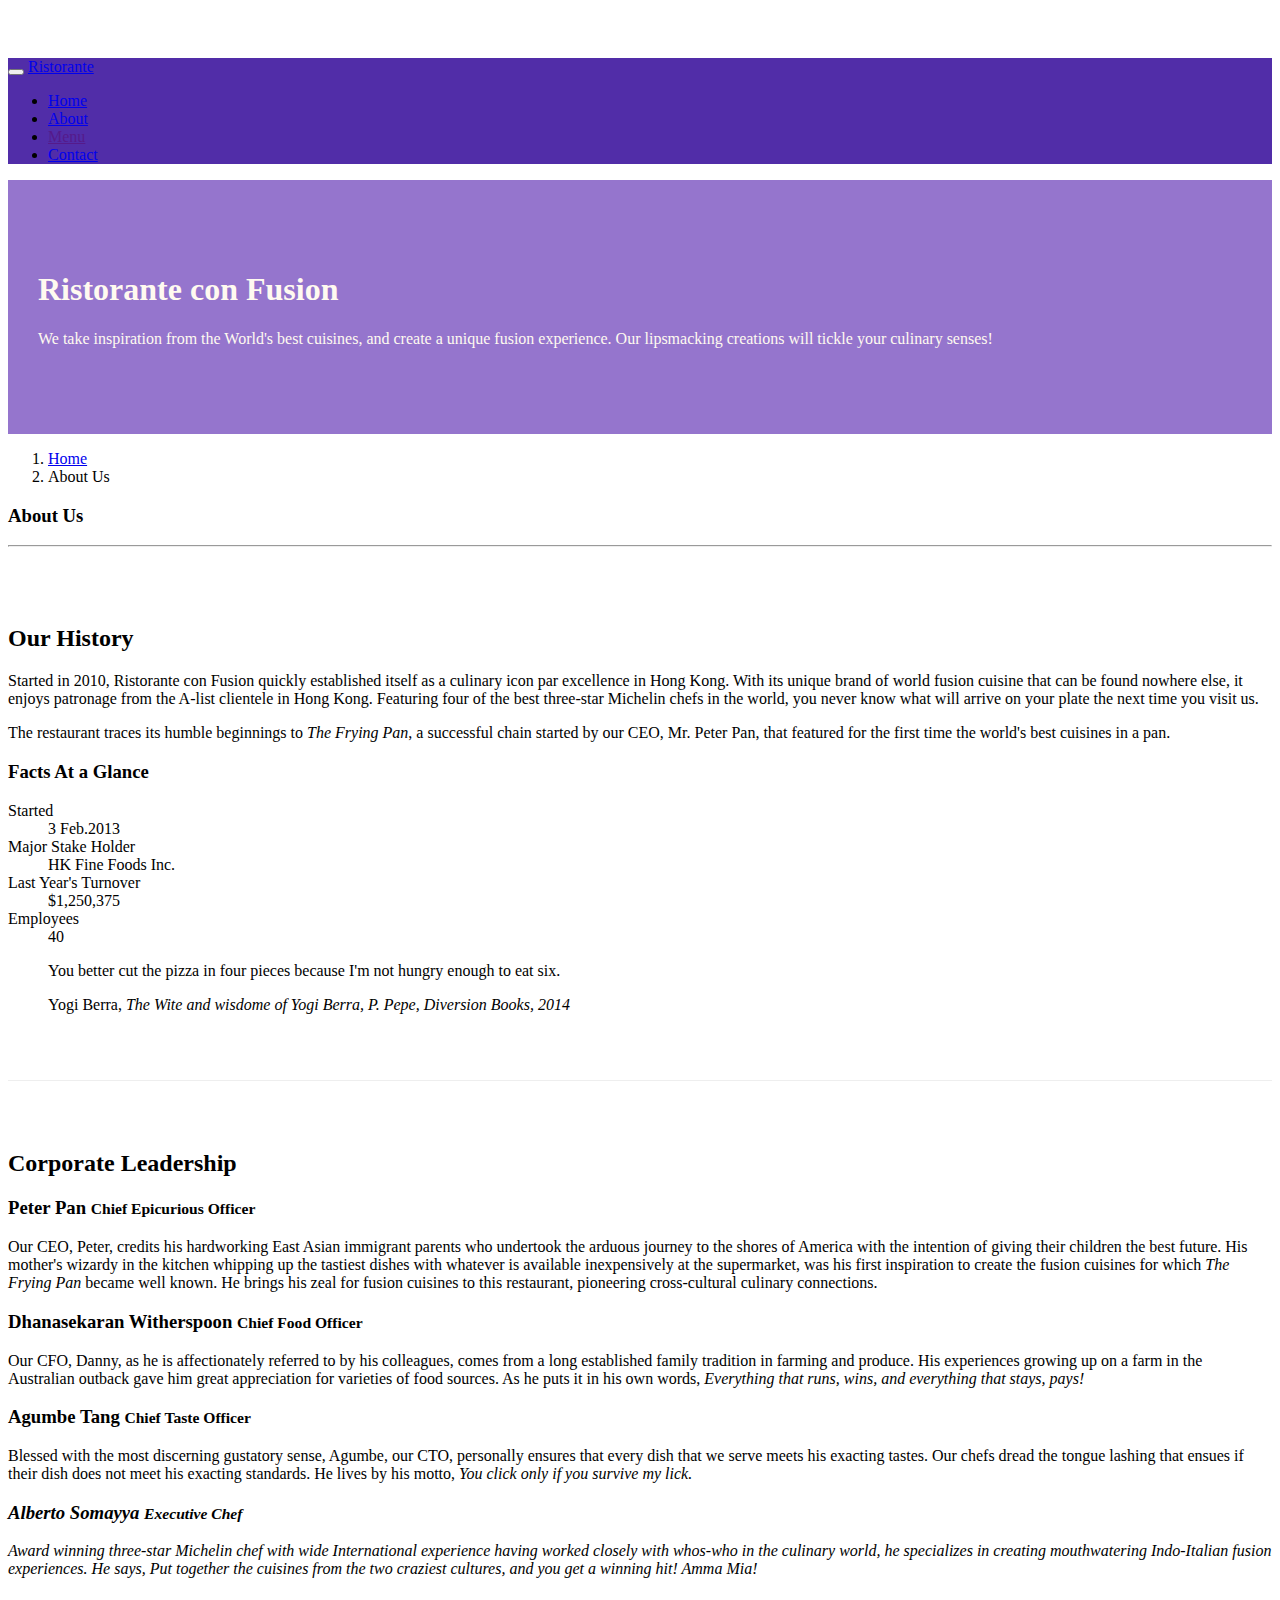
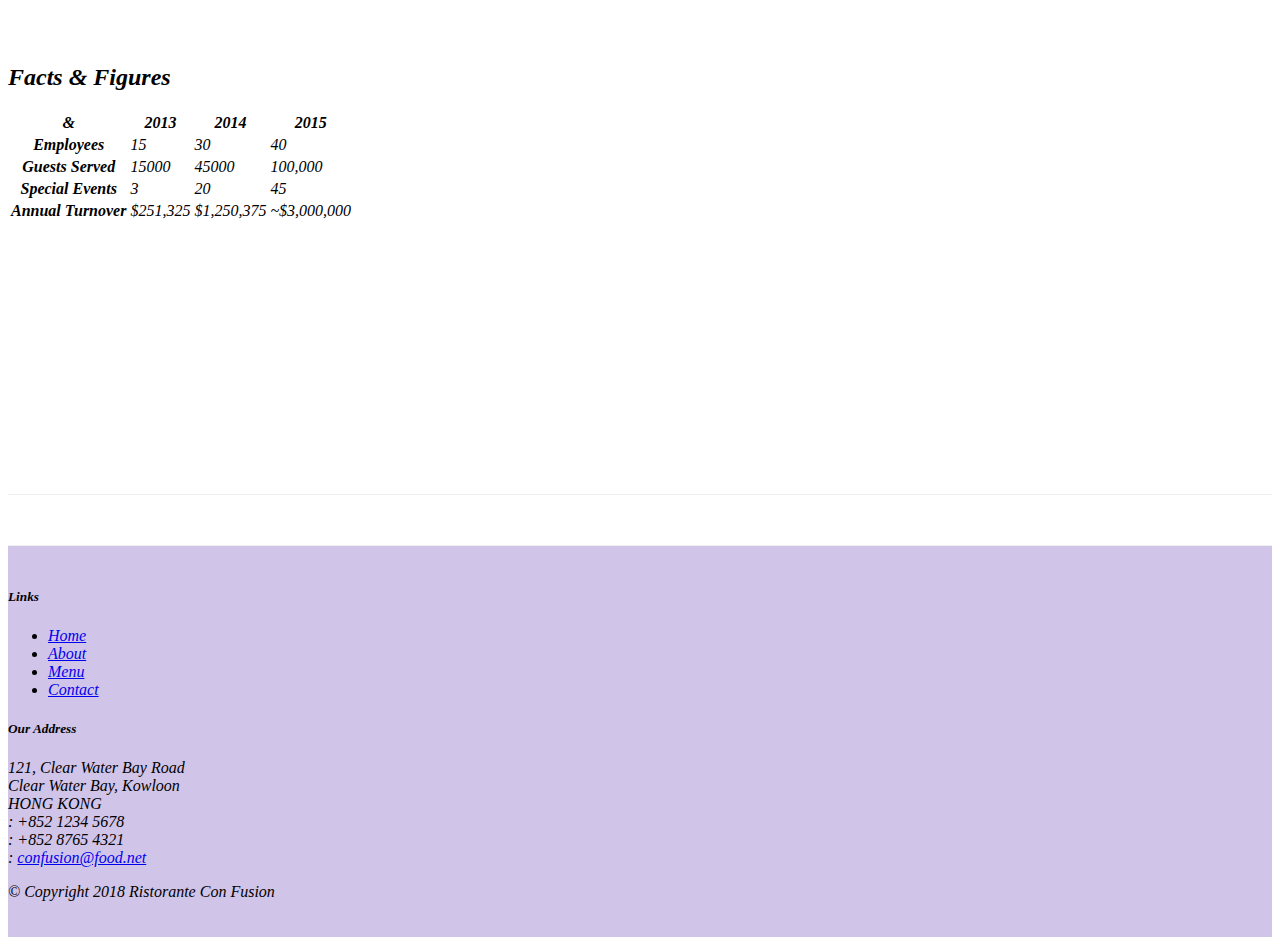
==== commit 741afef9: "Accordion" ====
--- a/aboutus.html
+++ b/aboutus.html
@@ -96,49 +96,69 @@
 
         <div  class="row row-content">
             <div>
-                    <h2>Corporate Leadership</h2>
-                    <ul class="nav nav-tabs">
-                        <li class="nav-item">
-                            <a class="nav-link active" href="#peter"
-                                role="tab" data-toggle="tab">Peter Pan, CEO</a>
-                        </li>
-                        <li class="nav-item">
-                            <a class="nav-link" href="#danny"
-                                role="tab" data-toggle="tab">Danny Witherspoon, CFO</a>
-                        </li>
-                        <li class="nav-item">
-                            <a class="nav-link" href="#agumbe"
-                                role="tab" data-toggle="tab">Agumbe Tang, CTO</a>
-                        </li>
-                        <li class="nav-item">
-                            <a class="nav-link" href="#alberto"
-                                role="tab" data-toggle="tab">Alberto Somayya, Exec Chef</a>
-                        </li>
-                    </ul>
-                    <div class="tab-content">
-                        <div role="tabpanel" class="tab-pane fade show active" id="peter">
-                            <h3> Peter Pan <small>Chief Epicurious Officer</small></h3>
-                            <p class="d-none d-sm-block">Our CEO, Peter, credits his hardworking East Asian immigrant parents who undertook the arduous journey to the shores of America with the intention of giving their children the best future. His mother's wizardy in the kitchen whipping up the tastiest dishes with whatever is available inexpensively at the supermarket, was his first inspiration to create the fusion cuisines for which <em>The Frying Pan</em> became well known. He brings his zeal for fusion cuisines to this restaurant, pioneering cross-cultural culinary connections.</p>
-                        </div>
-                            
-                        <div role="tabpanel" class="tab-pane fade" id="danny">
-                            <h3>Dhanasekaran Witherspoon <small>Chief Food Officer</small></h3>
-                            <p class="d-none d-sm-block">Our CFO, Danny, as he is affectionately referred to by his colleagues, comes from a long established family tradition in farming and produce. His experiences growing up on a farm in the Australian outback gave him great appreciation for varieties of food sources. As he puts it in his own words, <em>Everything that runs, wins, and everything that stays, pays!</em></p>
-                        </div>
-
-                        <div role="tabpanel" class="tab-pane fade" id="agumbe">
-                            <h3>Agumbe Tang <small>Chief Taste Officer</small></h3>
-                            <p class="d-none d-sm-block">Blessed with the most discerning gustatory sense, Agumbe, our CTO, personally ensures that every dish that we serve meets his exacting tastes. Our chefs dread the tongue lashing that ensues if their dish does not meet his exacting standards. He lives by his motto, <em>You click only if you survive my lick.</em></p>
+                <h2>Corporate Leadership</h2>
+    
+                    <div id="accordion">
+                        <div class="card">
+                            <div class="card-header" role="tab" id="peterhead">
+                                <h3 class="mb-0"> 
+                                    <a data-toggle="collapse" data-target="#peter">
+                                        Peter Pan <small>Chief Epicurious Officer</small>
+                                    </a>
+                                </h3>
+                            </div>
+                            <div role="tabpanel" class="collapse show " id="peter" data-parent="#accordian">
+                                <div class="card-body">
+                                    <p class="d-none d-sm-block">Our CEO, Peter, credits his hardworking East Asian immigrant parents who undertook the arduous journey to the shores of America with the intention of giving their children the best future. His mother's wizardy in the kitchen whipping up the tastiest dishes with whatever is available inexpensively at the supermarket, was his first inspiration to create the fusion cuisines for which <em>The Frying Pan</em> became well known. He brings his zeal for fusion cuisines to this restaurant, pioneering cross-cultural culinary connections.</p>
+                                </div>
+                            </div>
                         </div>
                         
-                        <div role="tabpanel" class="tab-pane fade" id="alberto">
-                            <h3>Alberto Somayya <small>Executive Chef</small></h3>
-                            <p class="d-none d-sm-block">Award winning three-star Michelin chef with wide International experience having worked closely with whos-who in the culinary world, he specializes in creating mouthwatering Indo-Italian fusion experiences. He says, <em>Put together the cuisines from the two craziest cultures, and you get a winning hit! Amma Mia!</em></p>
-                        </div>
-                    </div>
-                    
-            </div>
-        </div>
+                        <div class="card">
+                            <div class="card-header" role="tab" id="dannyhead">
+                            <h3 class="mb-0">
+                                <a data-toggle="collapse" data-target="#danny">
+                                Dhanasekaran Witherspoon <small>Chief Food Officer</small>
+                                </a>
+                            </h3>
+                            </div>
+                            <div class="collapse" id="danny" data-parent="#accordion">
+                                <div class="card-body">
+                                    <p class="d-none d-sm-block">Our CFO, Danny, as he is affectionately referred to by his colleagues, comes from a long established family tradition in farming and produce. His experiences growing up on a farm in the Australian outback gave him great appreciation for varieties of food sources. As he puts it in his own words, <em>Everything that runs, wins, and everything that stays, pays!</em></p>
+                                </div>
+                            </div>
+                        </div>
+                    <div class="card">
+                            <div class="card-header" role="tab" id="agumbehead">
+                            <h3 class="mb-0">
+                                <a data-toggle="collapse" data-target="#agumbe">
+                                Agumbe Tang <small>Chief Taste Officer</small>
+                                </a>
+                            </h3>
+                        </div>
+                        <div class="collapse" id="agumbe" data-parent="#accordion">
+                            <div class="card-body">
+                                <p class="d-none d-sm-block">Blessed with the most discerning gustatory sense, Agumbe, our CTO, personally ensures that every dish that we serve meets his exacting tastes. Our chefs dread the tongue lashing that ensues if their dish does not meet his exacting standards. He lives by his motto, <em>You click only if you survive my lick.</p>
+                            </div>
+                        </div>
+                    </div>
+                    <div class="card">
+                            <div class="card-header" role="tab" id="albertohead">
+                            <h3 class="mb-0">
+                                <a data-toggle="collapse" data-target="#alberto">
+                                Alberto Somayya <small>Executive Chef</small>
+                                </a>
+                            </h3>
+                        </div>
+                        <div class="collapse" id="alberto" data-parent="#accordion">
+                            <div class="card-body">
+                                <p class="d-none d-sm-block">Award winning three-star Michelin chef with wide International experience having worked closely with whos-who in the culinary world, he specializes in creating mouthwatering Indo-Italian fusion experiences. He says, <em>Put together the cuisines from the two craziest cultures, and you get a winning hit! Amma Mia!</em></p>
+                            </div>
+                        </div>
+                    </div>
+            </div>
+        </div>
+
         <div class="row row-content">
             <div class="col-12 col-sm-9">
                 <h2>Facts &amp; Figures </h2>
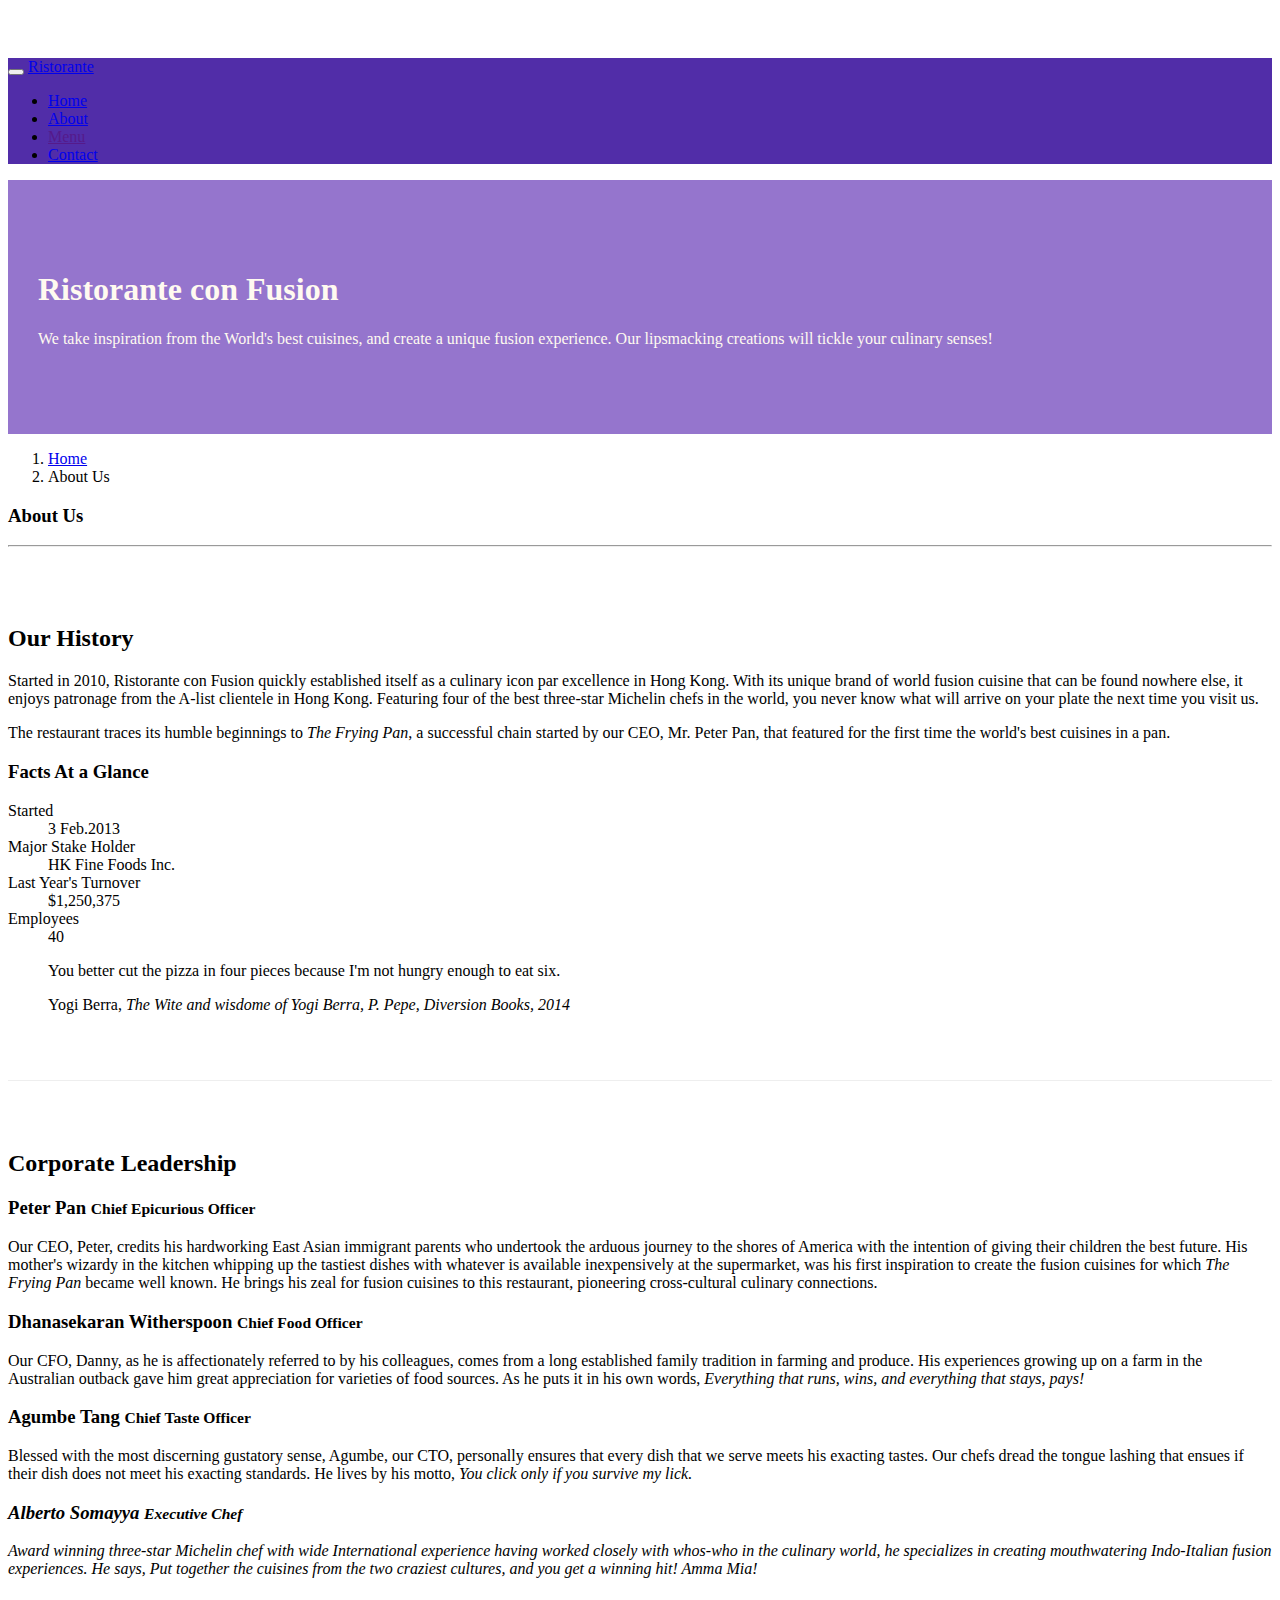
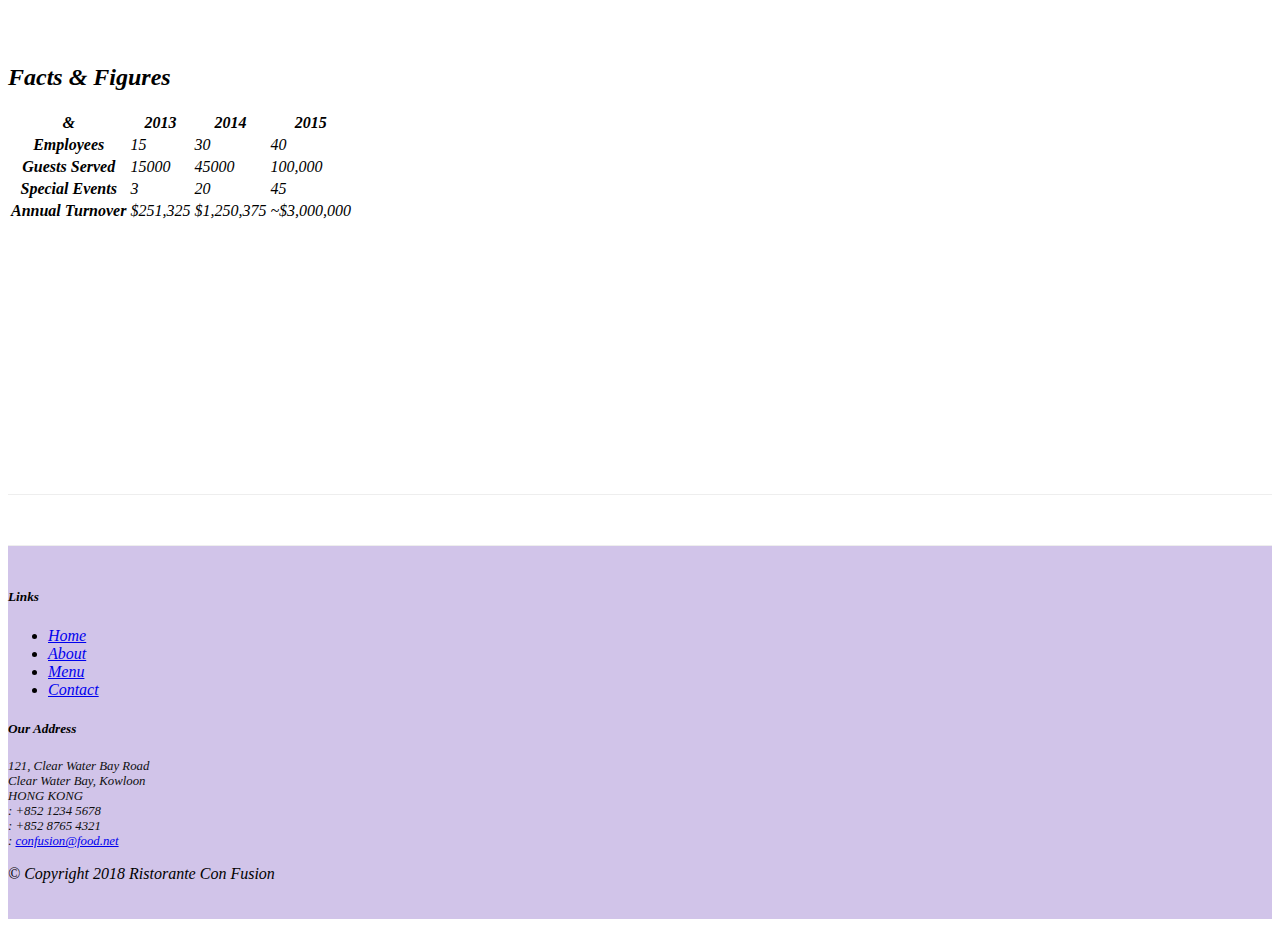
==== commit 7ca50a0c: "NPM Scripts Part 1" ====
--- a/aboutus.html
+++ b/aboutus.html
@@ -249,6 +249,7 @@
     <script src="node_modules/jquery/dist/jquery.slim.min.js"></script>
     <script src="node_modules/popper.js/dist/umd/popper.min.js"></script>
     <script src="node_modules/bootstrap/dist/js/bootstrap.min.js"></script>
+    <script src="js/scripts.js"></script>
 </body>
 
 </html>
--- a/css/styles.css
+++ b/css/styles.css
@@ -1,52 +1,74 @@
-.row-header 
-{
-    margin: 0px auto;
-    padding: 0px auto;
-}
+.row-header {
+  margin: 0px auto;
+  padding: 0px 0px; }
 
 .row-content {
-    margin: 0px auto;
-    padding: 50px 0px 50px 0px;
-    border-bottom: 1px ridge;
-    min-height: 400px;
-
-}
+  margin: 0px auto;
+  padding: 50px 0px;
+  border-bottom: 1px ridge;
+  min-height: 400px; }
 
 .footer {
-    background-color: #D1C4E9;
-    margin: 0px auto;
-    padding:20px 0px 20px 0px;
-}
+  background-color: #D1C4E9;
+  margin: 0px auto;
+  padding: 20px 0px; }
 
-.jumbotron{
-    padding: 70px 30px 70px 30px;
-    margin: 0px auto;
-    background: #9575cd;
-    color: floralwhite;
-}
+.jumbotron {
+  margin: 0px auto;
+  padding: 70px 30px;
+  background: #9575CD;
+  color: floralwhite; }
 
-.address{
-    font-size: 80%;
-    margin: 0px;
-    color: #0f0f0f;
-}
+address {
+  font-size: 80%;
+  margin: 0px;
+  color: #0f0f0f; }
 
 body {
-    padding: 50px 0px 0px;
-    z-index:0px;
-}
+  padding: 50px 0px 0px 0px;
+  z-index: 0; }
 
 .navbar-dark {
-    background-color: #512DA8;
-}
+  background-color: #512DA8; }
 
-.color{
-    color: floralwhite;;
-}
+.tab-content {
+  border-left: 1px solid #ddd;
+  border-right: 1px solid #ddd;
+  border-bottom: 1px solid #ddd;
+  padding: 10px; }
 
-.tab-content{
-    border-left: 1px solid #ddd;
-    border-right: 1px solid #ddd;
-    border-bottom: 1px solid #ddd;
-    padding: 10px;
-}+.carousel {
+  background: #512DA8; }
+  .carousel .carousel-item {
+    height: 300px; }
+    .carousel .carousel-item img {
+      position: absolute;
+      top: 0;
+      left: 0;
+      min-height: 300px; }
+
+#carouselButton {
+  right: 0px;
+  position: absolute;
+  bottom: 0px;
+  z-index: 1; }
+
+#reserveModal .modal-body {
+  background: #D1C4E9; }
+
+#reserveModal .modal-header {
+  background: #512DA8;
+  color: floralwhite; }
+
+#reserveModal .close {
+  color: #D1C4E9; }
+
+#loginModal .modal-body {
+  background: #D1C4E9; }
+
+#loginModal .modal-header {
+  background: #512DA8;
+  color: floralwhite; }
+
+#loginModal .close {
+  color: #D1C4E9; }
